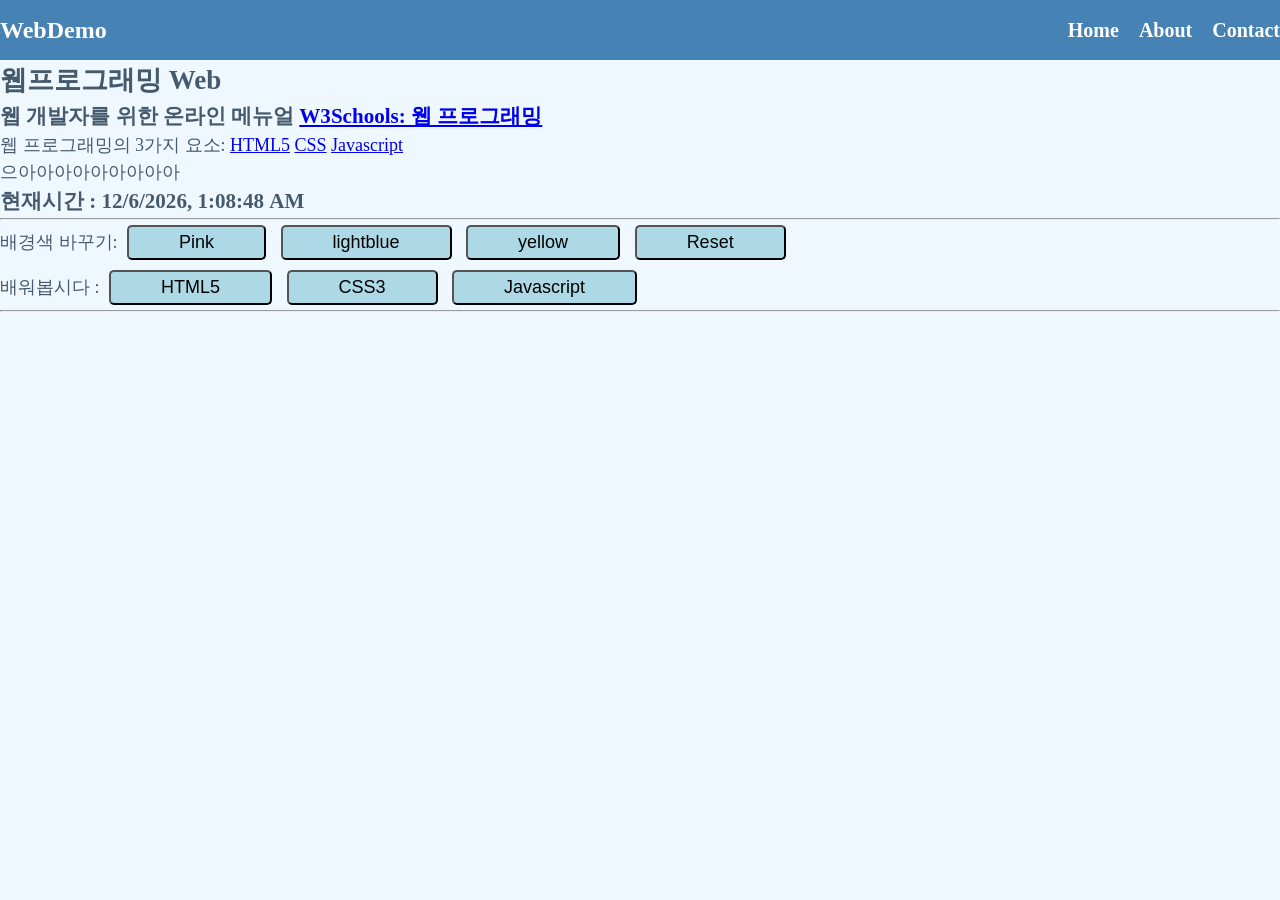
==== index.html @ bd3feca7 "'code'" ====
<!DOCTYPE html>
<html lang="en">
<head>
    <meta charset="UTF-8">
    <meta name="viewport" content="width=device-width, initial-scale=1.0">
    <title>웹프로그래밍 데모</title>
    <link rel="stylesheet" href="style.css">
</head>
<body>

<nav class="navbar">
    <div class="container">
        <div class="logo">WebDemo</div>
        <ul class="nav">
            <li><a href="index.html">Home</a></li>
            <li><a href="about.html">About</a></li>
            <li><a href="contact.html">Contact</a></li>
        </ul>
    </div>
</nav>

<section class="main">
    <div class="container">

        <h1>웹프로그래밍 Web</h1>
        <h3>웹 개발자를 위한 온라인 메뉴얼
        <a href="https://www.w3schools.com">W3Schools: 웹 프로그래밍</a></br></h3>

        <p>
            웹 프로그래밍의 3가지 요소:
            <a href="https://www.w3schools.com/html/">HTML5</a>
            <a href="https://www.w3schools.com/css/">CSS</a>
            <a href="https://www.w3schools.com/js/">Javascript</a>
        </p>
        <p>으아아아아아아아아아</p>

        <h3>현재시간 : <span id="time"></span></h3>

        <hr />
            <p>
            배경색 바꾸기:
            <button onclick="pink()">Pink</button>
            <button onclick="lightblue()">lightblue</button>
            <button onclick="yellow()">yellow</button>
            <button onclick="reset()">Reset</button>
            </p>

            <p>
            배워봅시다 :
            <button onmouseover="showhtml()" onmouseout="hide()">HTML5</button>
            <button onmouseover="showcss()" onmouseout="hide()">CSS3</button>
            <button onmouseover="showjs()" onmouseout="hide()">Javascript</button>
            </p>
            <hr />
            <br />
            <div>
                <img id="fig" height="200px" />
                <p id="desc"></p>
            </div>
    </div>
</section>

<script src="main.js"></script>
</body>
</html>
---- style.css ----
*{
    box-sizing:border-box;
    padding: 0;
    margin: 0;
}

body{
    color:#000000;
    background-color:rgb(240, 248, 255); 
    font-size: 18px;
    line-height: 1.5;
}

ul{
    list-style-type: none;
}

.main{
    color: rgb(70, 90, 110); /*메인 화면 글자색*/
    line-height: 1.5;
}

.navbar{
    background-color: rgb(70, 130, 180); /*헤더 배경 색*/
    color: rgb(255, 255, 255); /*헤더 왼쪽 Webdemo 글자색*/
    height: 60px;
}

.navbar .container{
    display: flex;
    flex-direction: row;
    justify-content: space-between;
    align-items: center;
    height: 100%;
}

.navbar ul{
    display: flex;
    flex-direction: row;
}

.navbar ul li {
    margin-left: 20px; /*헤더 넓이*/
}

.navbar a{
    color: rgb(255, 255, 255);
    text-decoration:none;
    font-size: 20px;
    font-weight: bold;
}

.navbar a:hover{
    border-bottom: 2px rgb(0, 123, 255) solid;
    color: #ddd;
}

.navbar .logo{
    font-size: x-large;
    font-weight: bold;
}

button {
    padding:5px 50px;
    margin: 5px;
    font-size: large;
    background-color: rgb(173, 216, 230);
    border-width: 1;
    border-radius: 5px;
}

button:hover{
    color: red;
    background-color: gray;
}
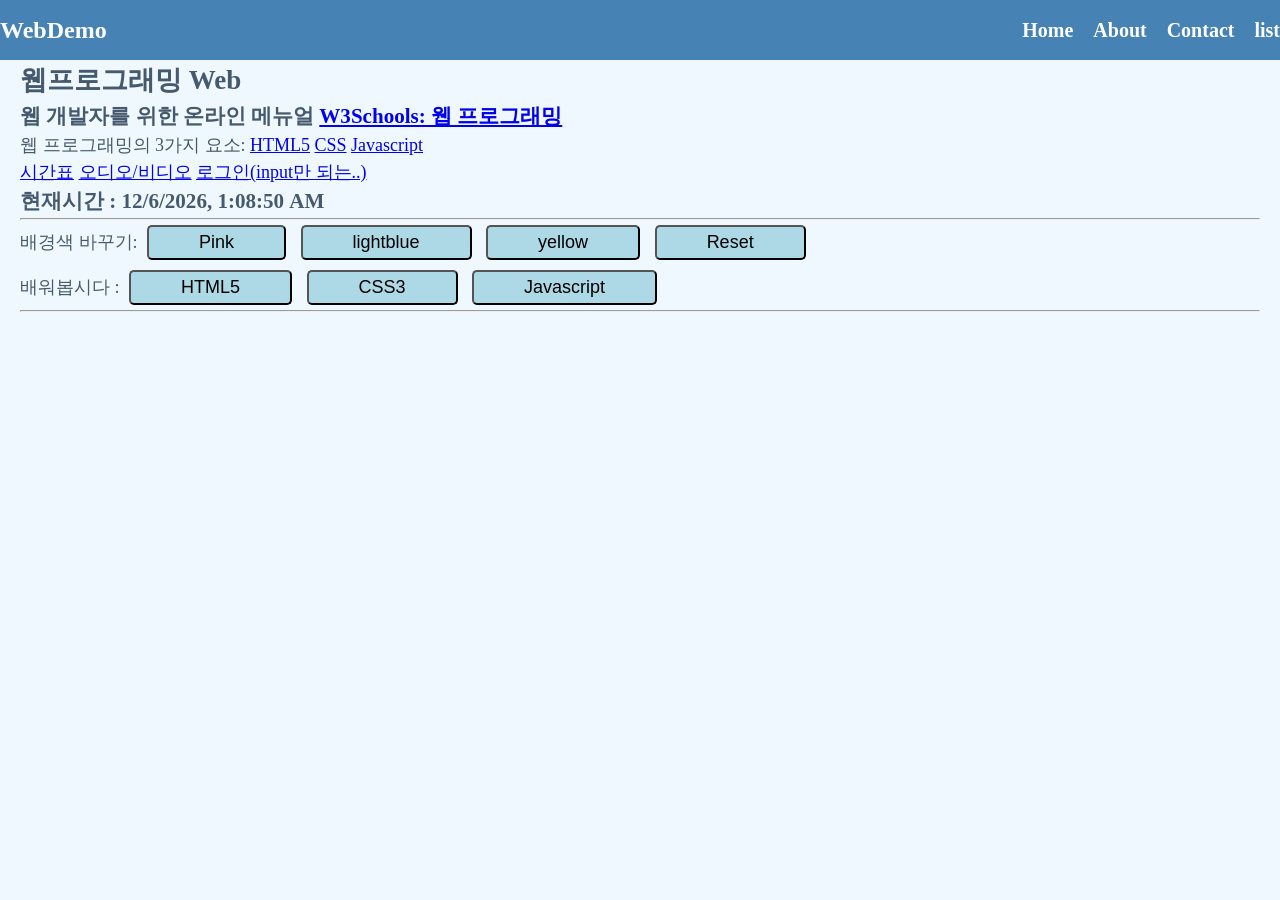
==== commit 1c1fa17c: "update1" ====
--- a/index.html
+++ b/index.html
@@ -15,6 +15,7 @@
             <li><a href="index.html">Home</a></li>
             <li><a href="about.html">About</a></li>
             <li><a href="contact.html">Contact</a></li>
+            <li><a href="list.html">list</a></li>
         </ul>
     </div>
 </nav>
@@ -32,7 +33,11 @@
             <a href="https://www.w3schools.com/css/">CSS</a>
             <a href="https://www.w3schools.com/js/">Javascript</a>
         </p>
-        <p>으아아아아아아아아아</p>
+        <p>
+            <a href="table.html">시간표</a>
+            <a href="media.html">오디오/비디오</a>
+            <a href="form.html">로그인(input만 되는..)</a>
+        </p>
 
         <h3>현재시간 : <span id="time"></span></h3>
 
--- a/style.css
+++ b/style.css
@@ -11,13 +11,33 @@
     line-height: 1.5;
 }
 
-ul{
+.nav{
     list-style-type: none;
 }
 
 .main{
     color: rgb(70, 90, 110); /*메인 화면 글자색*/
     line-height: 1.5;
+        margin-left: 20px;
+    margin-right: 20px;
+}
+
+ul{
+    list-style-type: disc;
+    padding-left: 40px;
+}
+
+ol{
+    list-style-type: decimal;
+    padding-left: 40px;
+}
+
+dl{
+    margin-left: 20px;
+}
+
+dd{
+    margin-left: 20px;
 }
 
 .navbar{
